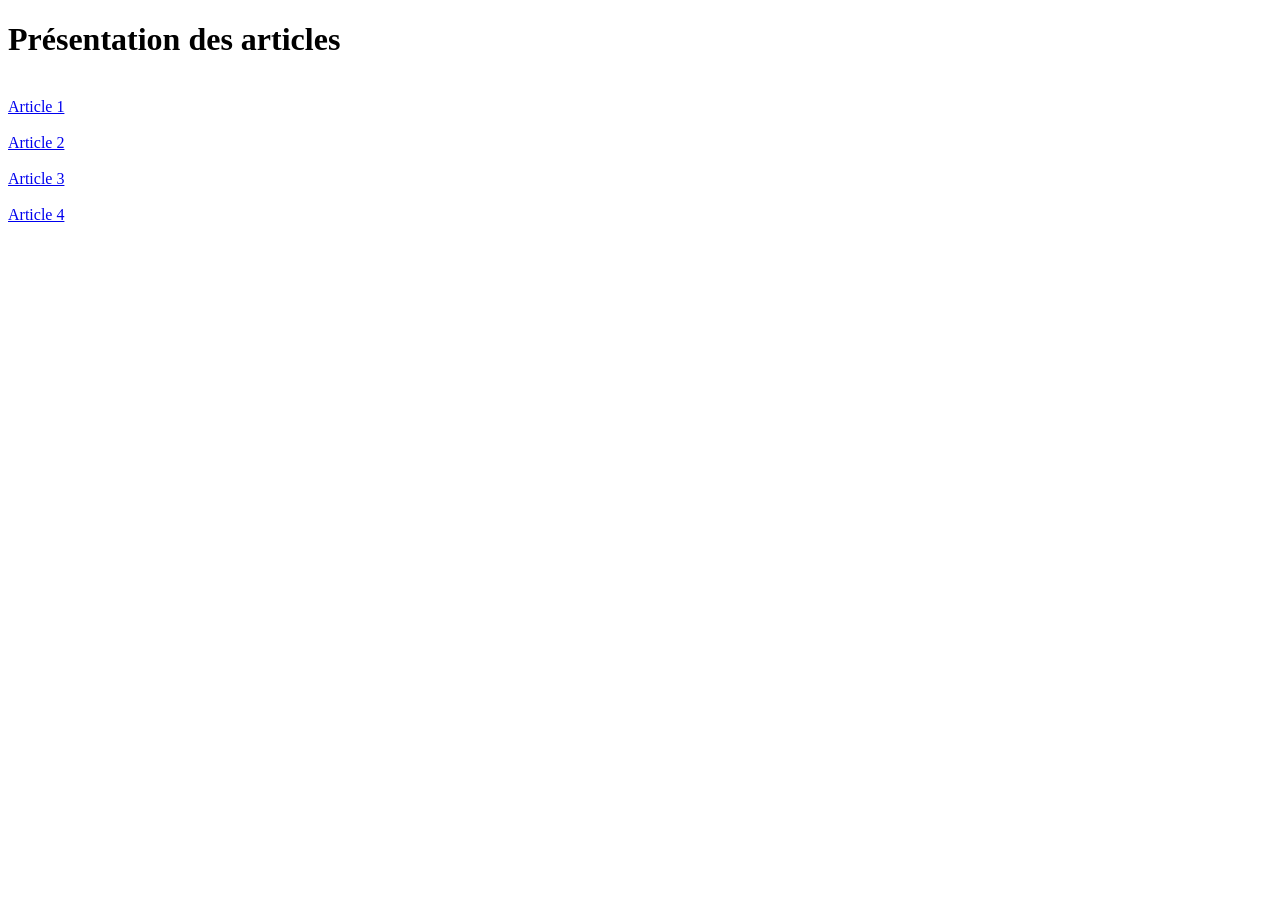
==== index.html @ b5512643 "Add files via upload" ====
<!DOCTYPE html>
<html>
<head>
	<meta charset="utf-8">
	<meta name="viewport" content="width=device-width, initial-scale=1">
	<title></title>
</head>
<body>
<h1> Présentation des articles </h1>
 
 <br> <a href="art1.html"> Article 1 </a> </br>
 <br> <a href="art2.html"> Article 2 </a> </br>
 <br> <a href="art3.html"> Article 3 </a> </br>
 <br> <a href="art4.html"> Article 4 </a> </br>

</body>
</html>
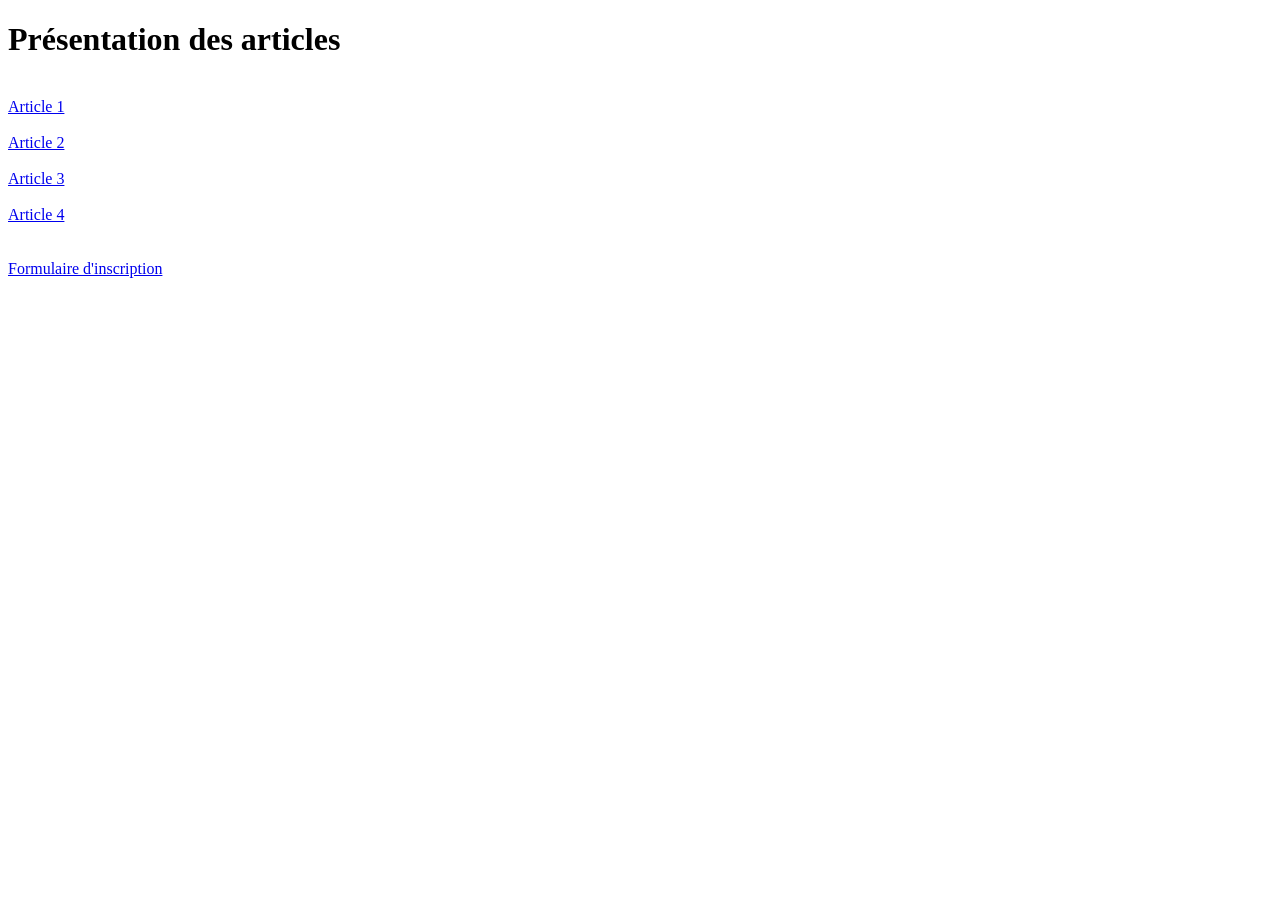
==== commit 8f133d4a: "Add files via upload" ====
--- a/index.html
+++ b/index.html
@@ -13,5 +13,8 @@
  <br> <a href="art3.html"> Article 3 </a> </br>
  <br> <a href="art4.html"> Article 4 </a> </br>
 
+<br> <br>
+ <a href="formulaire.html"> Formulaire d'inscription </a>
+
 </body>
 </html>
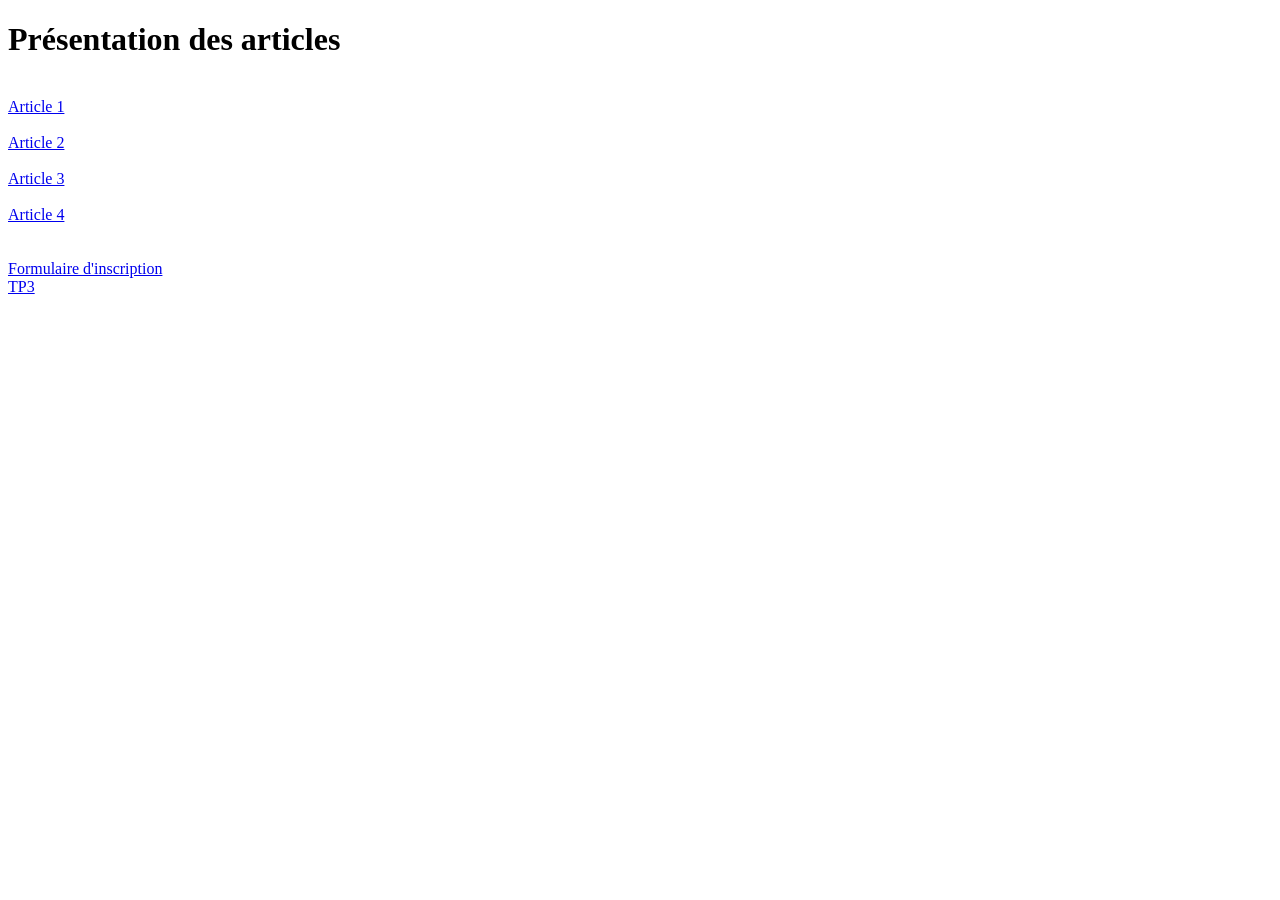
==== commit 80bdce55: "Add files via upload" ====
--- a/index.html
+++ b/index.html
@@ -15,6 +15,8 @@
 
 <br> <br>
  <a href="formulaire.html"> Formulaire d'inscription </a>
+ <br>
+<a href="tp3.html"> TP3</a>
 
 </body>
 </html>
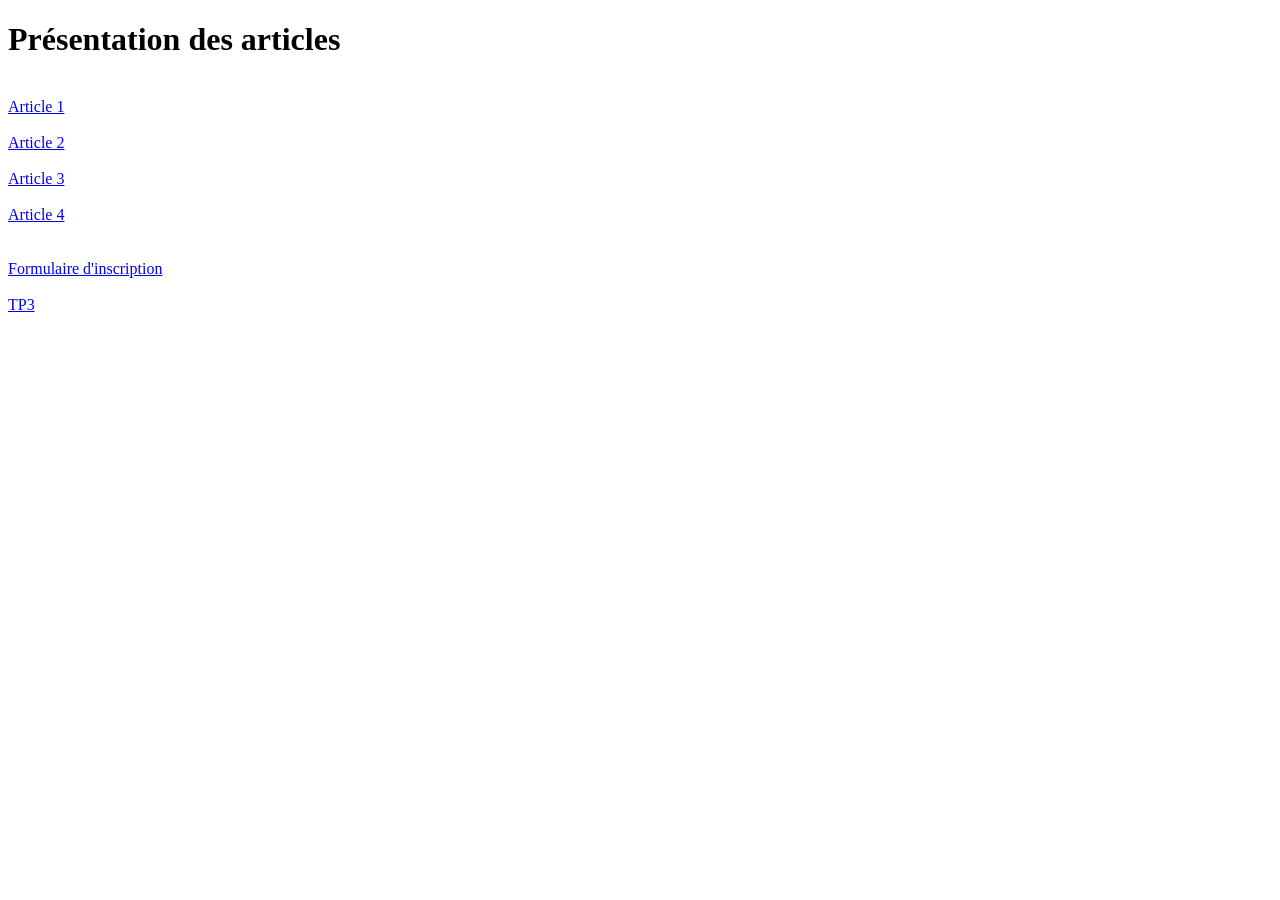
==== commit 73e12557: "Add files via upload" ====
--- a/index.html
+++ b/index.html
@@ -15,7 +15,8 @@
 
 <br> <br>
  <a href="formulaire.html"> Formulaire d'inscription </a>
- <br>
+ <br><br>
+ 
 <a href="tp3.html"> TP3</a>
 
 </body>
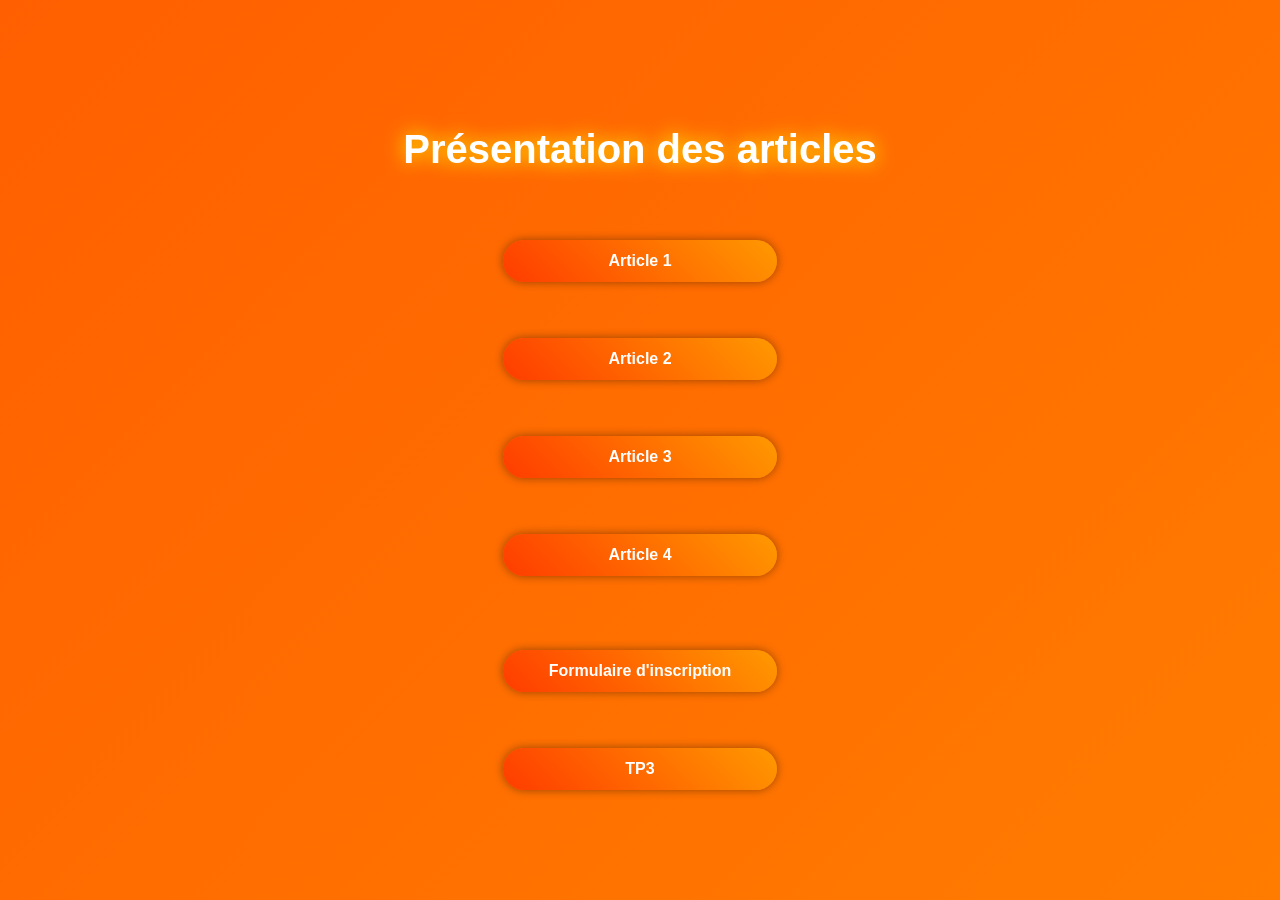
==== commit d40ffcc8: "Add files via upload" ====
--- a/index.html
+++ b/index.html
@@ -4,6 +4,7 @@
 	<meta charset="utf-8">
 	<meta name="viewport" content="width=device-width, initial-scale=1">
 	<title></title>
+	<link rel="stylesheet" type="text/css" href="style2.css">
 </head>
 <body>
 <h1> Présentation des articles </h1>
@@ -15,8 +16,7 @@
 
 <br> <br>
  <a href="formulaire.html"> Formulaire d'inscription </a>
- <br><br>
- 
+ <br> <br>
 <a href="tp3.html"> TP3</a>
 
 </body>
--- a/style2.css
+++ b/style2.css
@@ -0,0 +1,68 @@
+ /* ===== FOND FUTURISTE ORANGE ===== */
+body {
+    margin: 0;
+    padding: 0;
+    font-family: Arial, sans-serif;
+    height: 100vh;
+    background: linear-gradient(135deg, #ff5f00, #ff9900, #ff3c00);
+    background-size: 400% 400%;
+    animation: fondAnime 10s ease infinite;
+    display: flex;
+    flex-direction: column;
+    align-items: center;
+    justify-content: center;
+}
+
+/* Animation du fond */
+@keyframes fondAnime {
+    0% {background-position: 0% 50%;}
+    50% {background-position: 100% 50%;}
+    100% {background-position: 0% 50%;}
+}
+
+/* ===== TITRE ===== */
+h1 {
+    color: white;
+    font-size: 40px;
+    text-align: center;
+    margin-bottom: 40px;
+    text-shadow: 0 0 20px yellow;
+    animation: neon 2s infinite alternate;
+}
+
+@keyframes neon {
+    from { text-shadow: 0 0 10px white; }
+    to { text-shadow: 0 0 30px yellow; }
+}
+
+/* ===== LIENS STYLE MENU FUTURISTE ===== */
+a {
+    display: block;
+    width: 250px;
+    text-align: center;
+    margin: 10px;
+    padding: 12px;
+    border-radius: 30px;
+    background: linear-gradient(45deg, #ff3c00, #ff9900);
+    color: white;
+    font-weight: bold;
+    text-decoration: none;
+    transition: 0.4s;
+    box-shadow: 0 0 10px rgba(0,0,0,0.4);
+}
+
+/* Effet au survol */
+a:hover {
+    transform: scale(1.1);
+    box-shadow: 0 0 25px yellow;
+}
+
+/* Animation d'apparition */
+a {
+    animation: apparition 1.2s ease-in-out;
+}
+
+@keyframes apparition {
+    from {opacity: 0; transform: translateY(20px);}
+    to {opacity: 1; transform: translateY(0);}
+}
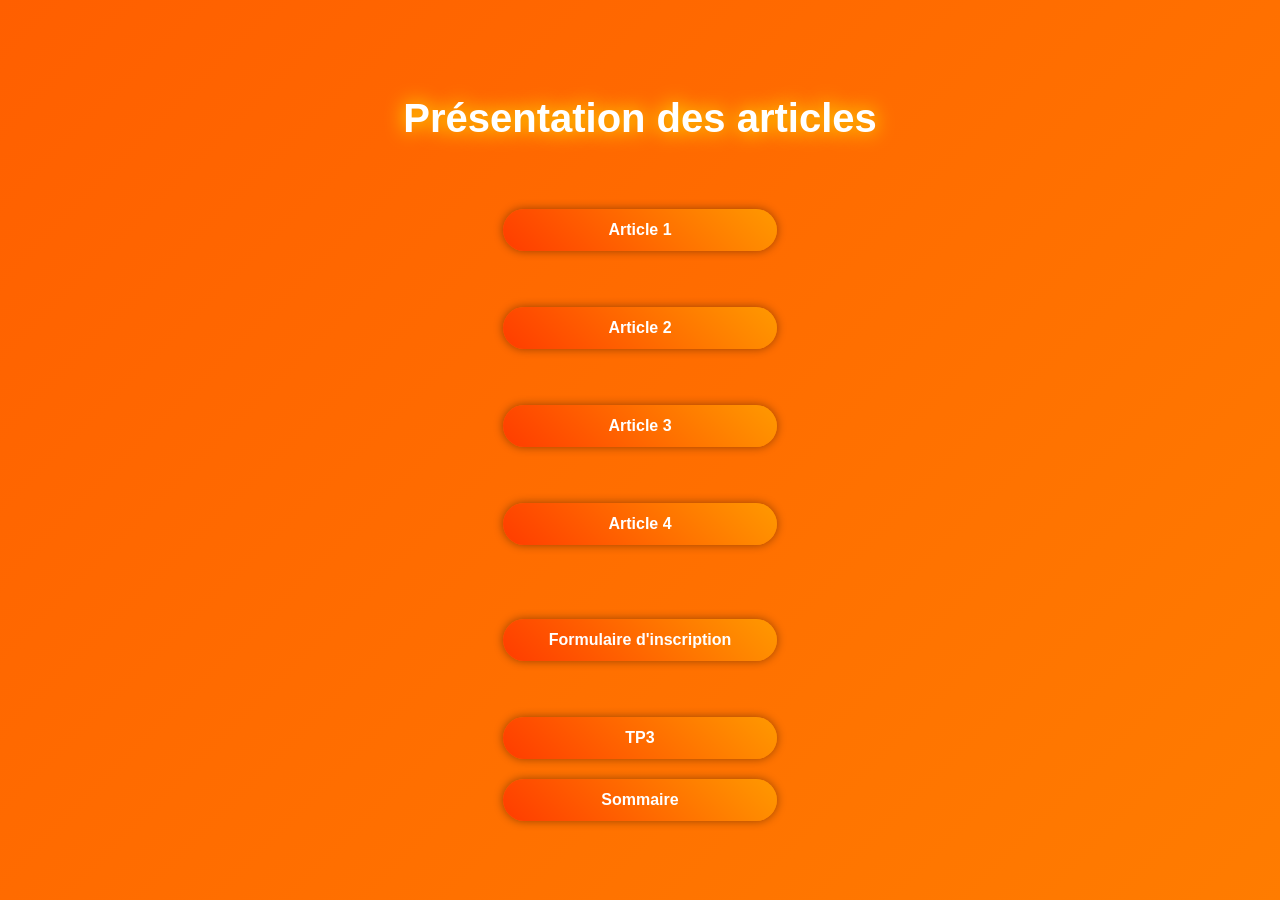
==== commit 461a4589: "Add files via upload" ====
--- a/index.html
+++ b/index.html
@@ -18,6 +18,7 @@
  <a href="formulaire.html"> Formulaire d'inscription </a>
  <br> <br>
 <a href="tp3.html"> TP3</a>
+<a href="sommaire.html"> Sommaire</a>
 
 </body>
 </html>
